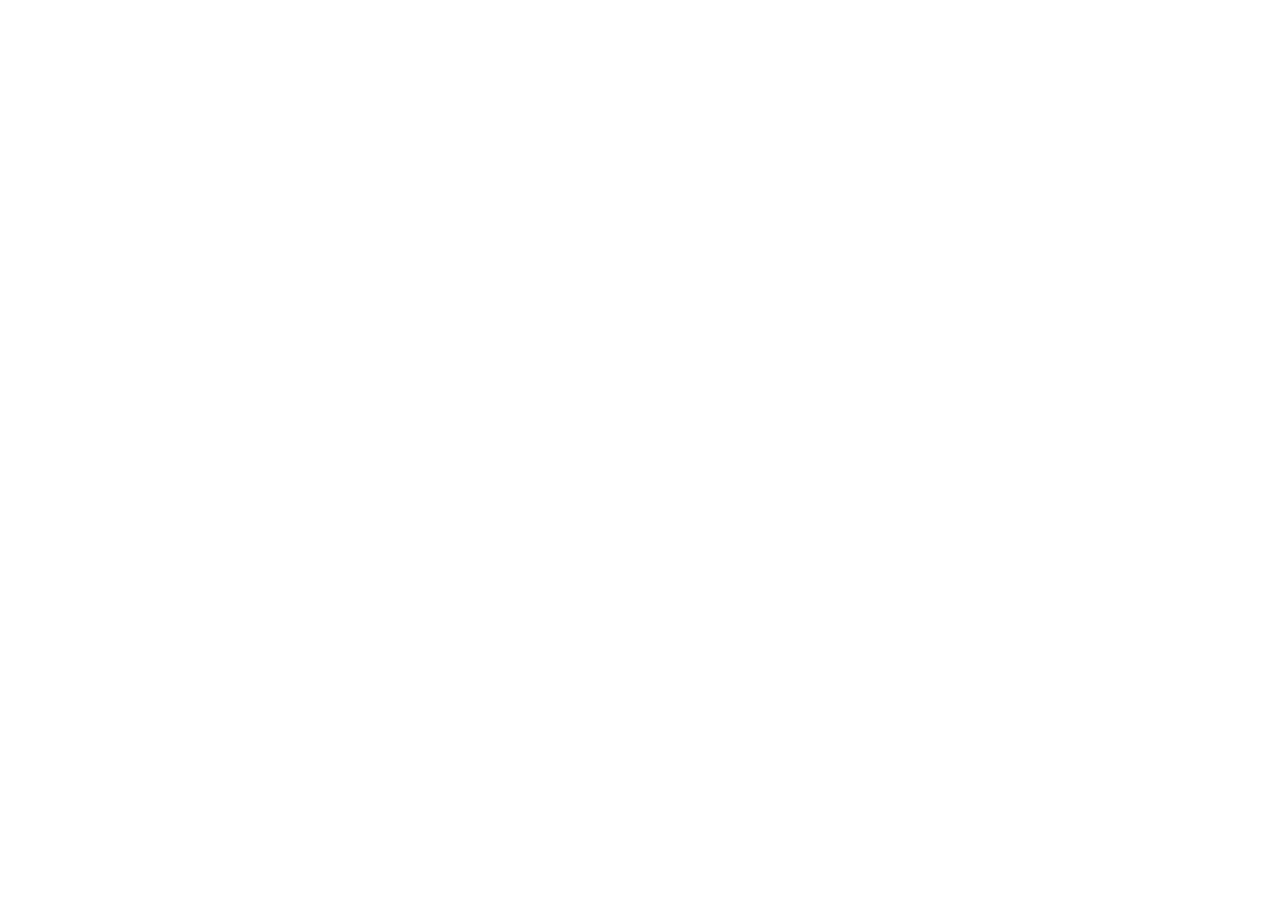
==== アクセス.html @ 8239de60 "Create アクセス.html" ====
<!DOCTYPE html>
<html lang="en">
<head>
    <meta charset="UTF-8">
    <meta name="viewport" content="width=device-width, initial-scale=1.0">
    <title>アクセス</title>
</head>
<body>
    
</body>
</html>
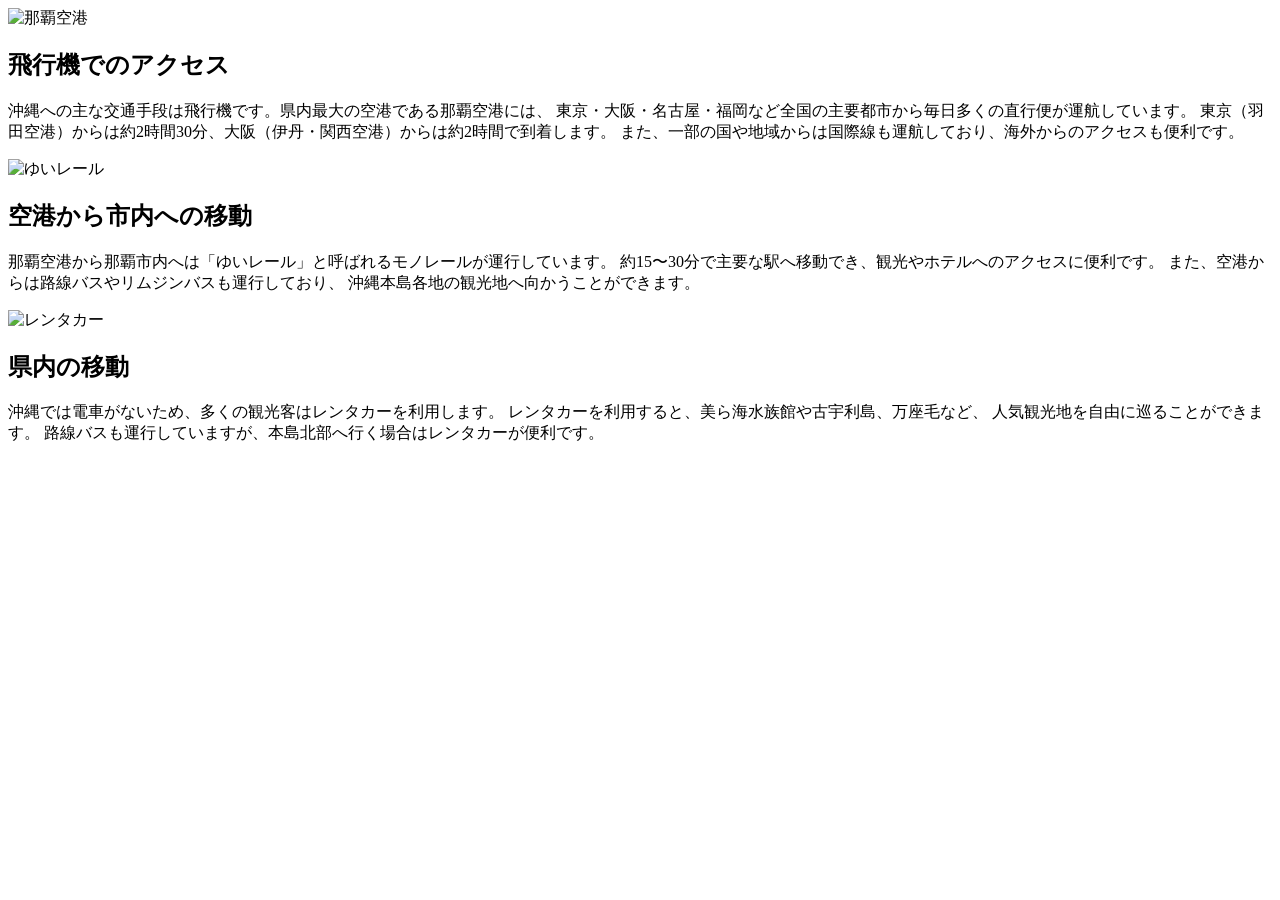
==== commit db168ff4: "Update アクセス.html" ====
--- a/アクセス.html
+++ b/アクセス.html
@@ -6,6 +6,47 @@
     <title>アクセス</title>
 </head>
 <body>
-    
+    <div class="container">
+
+    <div class="section">
+        <img src="images/airport.jpg" alt="那覇空港">
+
+        <h2>飛行機でのアクセス</h2>
+
+        <p>
+            沖縄への主な交通手段は飛行機です。県内最大の空港である那覇空港には、
+            東京・大阪・名古屋・福岡など全国の主要都市から毎日多くの直行便が運航しています。
+            東京（羽田空港）からは約2時間30分、大阪（伊丹・関西空港）からは約2時間で到着します。
+            また、一部の国や地域からは国際線も運航しており、海外からのアクセスも便利です。
+        </p>
+    </div>
+
+    <div class="section">
+        <img src="images/monorail.jpg" alt="ゆいレール">
+
+        <h2>空港から市内への移動</h2>
+
+        <p>
+            那覇空港から那覇市内へは「ゆいレール」と呼ばれるモノレールが運行しています。
+            約15〜30分で主要な駅へ移動でき、観光やホテルへのアクセスに便利です。
+            また、空港からは路線バスやリムジンバスも運行しており、
+            沖縄本島各地の観光地へ向かうことができます。
+        </p>
+    </div>
+
+    <div class="section">
+        <img src="images/rentalcar.jpg" alt="レンタカー">
+
+        <h2>県内の移動</h2>
+
+        <p>
+            沖縄では電車がないため、多くの観光客はレンタカーを利用します。
+            レンタカーを利用すると、美ら海水族館や古宇利島、万座毛など、
+            人気観光地を自由に巡ることができます。
+            路線バスも運行していますが、本島北部へ行く場合はレンタカーが便利です。
+        </p>
+    </div>
+
+</div>
 </body>
 </html>
